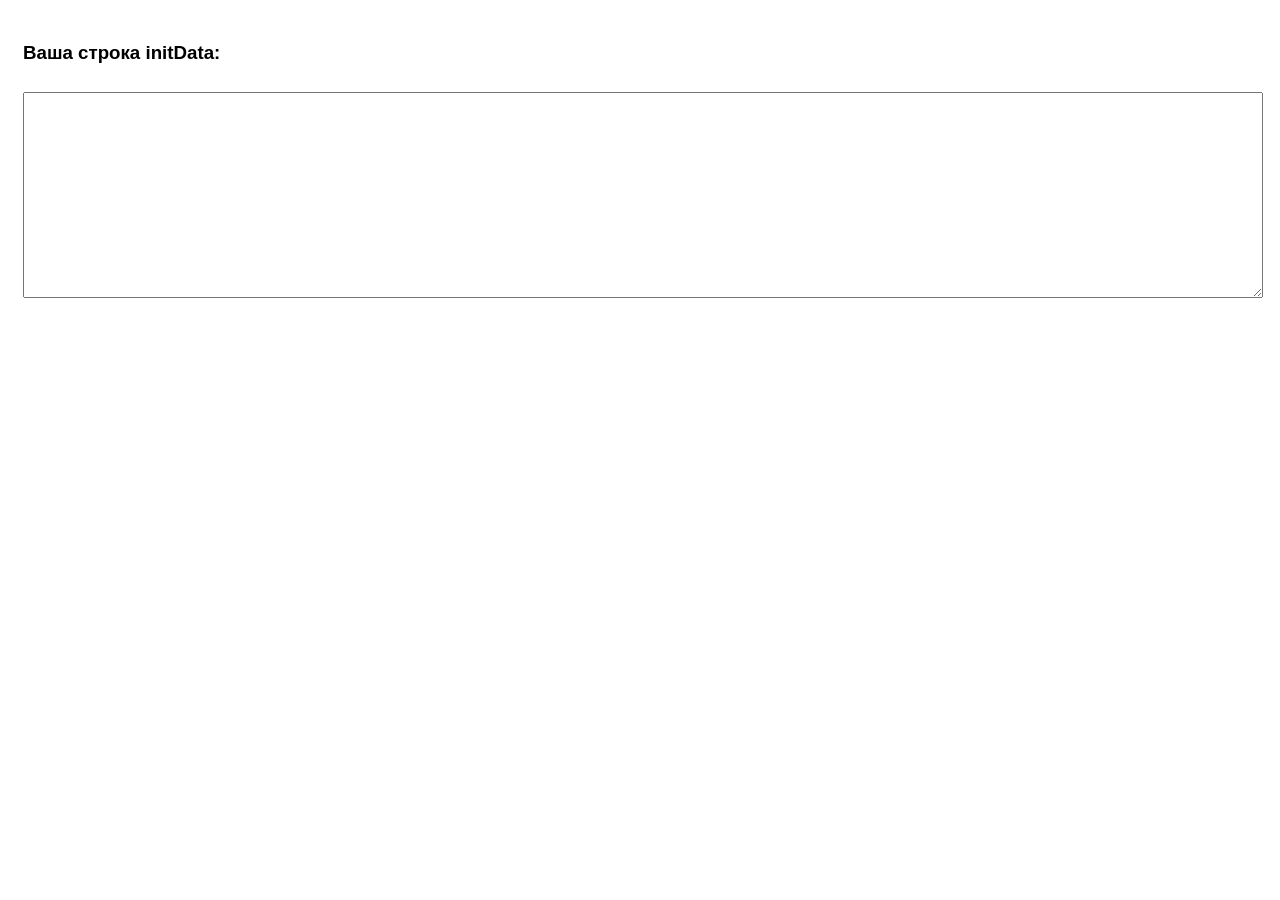
==== index.html @ 30ce0e7f "Create index.html" ====
<!DOCTYPE html>
<html lang="en">
<head>
    <meta charset="UTF-8">
    <meta name="viewport" content="width=device-width, initial-scale=1.0">
    <title>Test InitData</title>
    <!-- Подключаем официальный скрипт Telegram -->
    <script src="https://telegram.org/js/telegram-web-app.js"></script>
    <style>
        body { font-family: -apple-system, BlinkMacSystemFont, 'Segoe UI', Roboto, Helvetica, Arial, sans-serif; padding: 15px; background-color: var(--tg-theme-bg-color); color: var(--tg-theme-text-color); }
        textarea { width: 100%; height: 200px; margin-top: 10px; word-break: break-all; }
    </style>
</head>
<body>
    <h3>Ваша строка initData:</h3>
    <textarea id="initDataField" readonly></textarea>

    <script>
        // Ждем, когда объект Telegram Web App будет готов
        window.Telegram.WebApp.ready();

        // Получаем initData
        const initData = window.Telegram.WebApp.initData;

        // Вставляем ее в текстовое поле, чтобы можно было легко скопировать
        document.getElementById('initDataField').value = initData;
    </script>
</body>
</html>
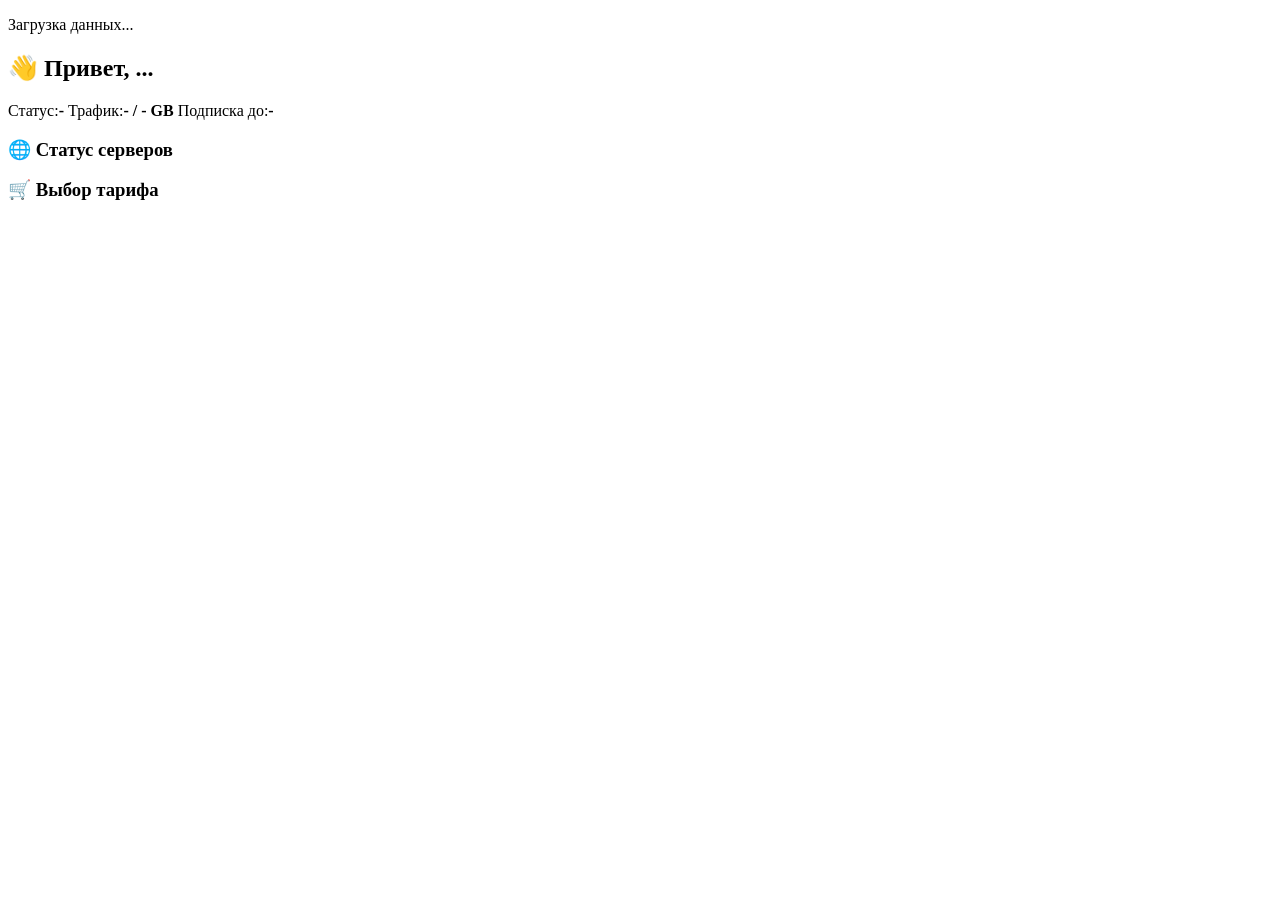
==== commit 217ce712: "Create index.html" ====
--- a/index.html
+++ b/index.html
@@ -1,29 +1,41 @@
 <!DOCTYPE html>
-<html lang="en">
+<html lang="ru">
 <head>
     <meta charset="UTF-8">
-    <meta name="viewport" content="width=device-width, initial-scale=1.0">
-    <title>Test InitData</title>
-    <!-- Подключаем официальный скрипт Telegram -->
+    <meta name="viewport" content="width=device-width, initial-scale=1.0, user-scalable=no">
+    <title>Личный кабинет</title>
     <script src="https://telegram.org/js/telegram-web-app.js"></script>
-    <style>
-        body { font-family: -apple-system, BlinkMacSystemFont, 'Segoe UI', Roboto, Helvetica, Arial, sans-serif; padding: 15px; background-color: var(--tg-theme-bg-color); color: var(--tg-theme-text-color); }
-        textarea { width: 100%; height: 200px; margin-top: 10px; word-break: break-all; }
-    </style>
+    <link rel="stylesheet" href="./style.css">
 </head>
 <body>
-    <h3>Ваша строка initData:</h3>
-    <textarea id="initDataField" readonly></textarea>
+    <div id="loader" class="loader">
+        <div class="spinner"></div>
+        <p>Загрузка данных...</p>
+    </div>
 
-    <script>
-        // Ждем, когда объект Telegram Web App будет готов
-        window.Telegram.WebApp.ready();
+    <div id="main-content" class="hidden">
+        <div id="user-card" class="card">
+            <h2 id="user-greeting">👋 Привет, ...</h2>
+            <div class="info-grid">
+                <span>Статус:</span><b id="user-status">-</b>
+                <span>Трафик:</span><b id="user-traffic">- / - GB</b>
+                <span>Подписка до:</span><b id="user-expires">-</b>
+            </div>
+        </div>
 
-        // Получаем initData
-        const initData = window.Telegram.WebApp.initData;
+        <div class="card">
+            <h3>🌐 Статус серверов</h3>
+            <div id="server-list"></div>
+        </div>
 
-        // Вставляем ее в текстовое поле, чтобы можно было легко скопировать
-        document.getElementById('initDataField').value = initData;
-    </script>
+        <div class="card">
+            <h3>🛒 Выбор тарифа</h3>
+            <div id="tariff-list" class="button-grid">
+                <!-- Кнопки тарифов будут вставлены сюда -->
+            </div>
+        </div>
+    </div>
+    
+    <script src="./app.js"></script>
 </body>
 </html>
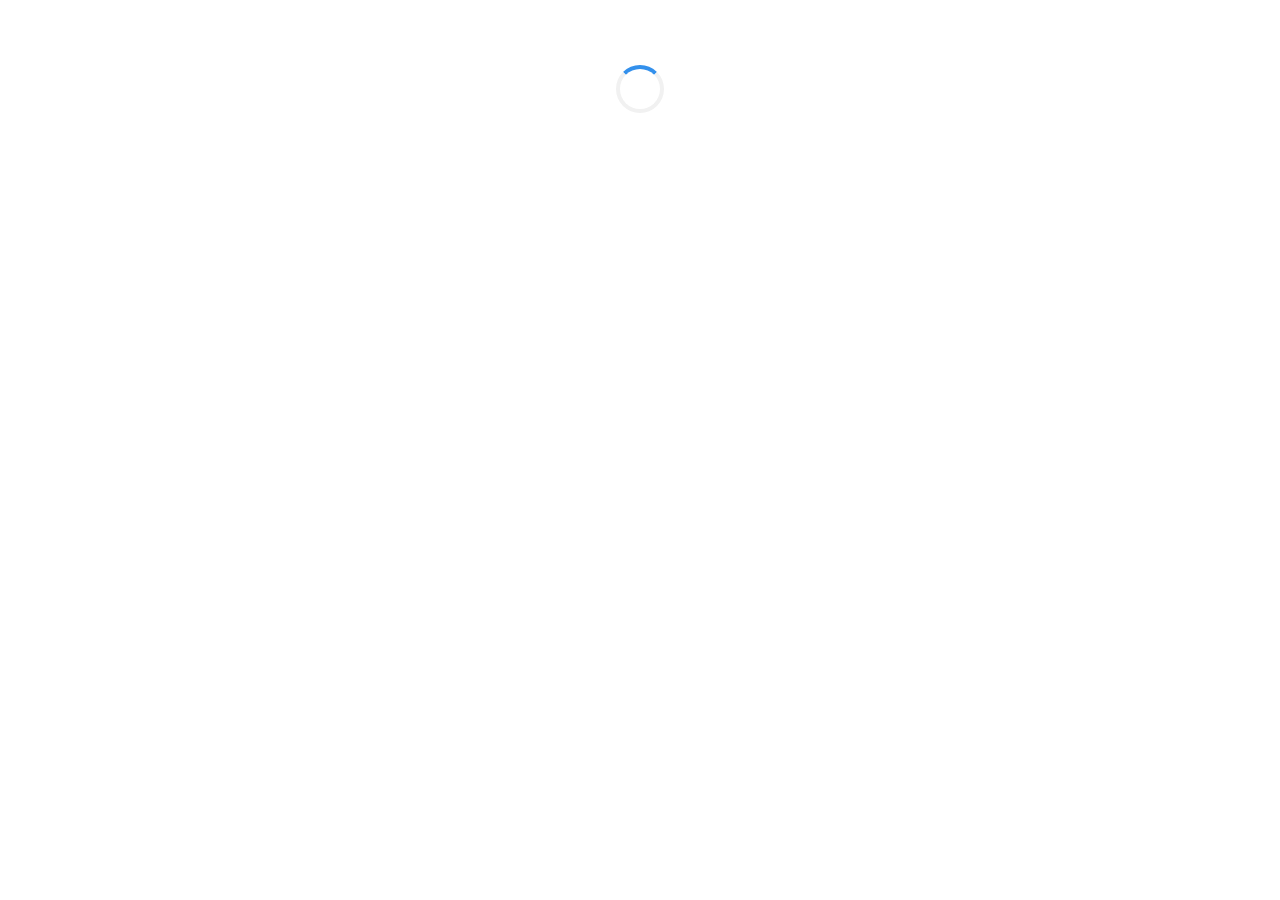
==== commit dc8e3df4: "Update index.html" ====
--- a/index.html
+++ b/index.html
@@ -10,31 +10,41 @@
 <body>
     <div id="loader" class="loader">
         <div class="spinner"></div>
-        <p>Загрузка данных...</p>
     </div>
 
-    <div id="main-content" class="hidden">
-        <div id="user-card" class="card">
-            <h2 id="user-greeting">👋 Привет, ...</h2>
-            <div class="info-grid">
-                <span>Статус:</span><b id="user-status">-</b>
-                <span>Трафик:</span><b id="user-traffic">- / - GB</b>
-                <span>Подписка до:</span><b id="user-expires">-</b>
+    <main id="app-container" class="hidden">
+        <!-- Секция 1: Главная страница -->
+        <section id="page-main" class="page active">
+            <div class="card">
+                <h2 id="user-greeting">👋 Привет, ...</h2>
+                <div class="info-grid">
+                    <span>Статус:</span><b id="user-status">-</b>
+                    <span>Тариф:</span><b id="user-tariff">-</b>
+                    <span>Трафик:</span><b id="user-traffic">- / - GB</b>
+                    <span>Подписка до:</span><b id="user-expires">-</b>
+                </div>
             </div>
-        </div>
+            <div class="card">
+                <h3>🔗 Ключи и подписка</h3>
+                <div id="user-keys">
+                    <p class="hint">Загрузка ключей...</p>
+                </div>
+            </div>
+        </section>
 
-        <div class="card">
-            <h3>🌐 Статус серверов</h3>
-            <div id="server-list"></div>
-        </div>
+        <!-- Секция 2: Тарифы -->
+        <section id="page-tariffs" class="page"></section>
 
-        <div class="card">
-            <h3>🛒 Выбор тарифа</h3>
-            <div id="tariff-list" class="button-grid">
-                <!-- Кнопки тарифов будут вставлены сюда -->
-            </div>
-        </div>
-    </div>
+        <!-- Секция 3: Статус серверов -->
+        <section id="page-servers" class="page"></section>
+    </main>
+
+    <!-- Нижняя панель навигации -->
+    <nav id="nav-bar" class="hidden">
+        <button data-page="main" class="nav-button active">Главная</button>
+        <button data-page="tariffs" class="nav-button">Тарифы</button>
+        <button data-page="servers" class="nav-button">Серверы</button>
+    </nav>
     
     <script src="./app.js"></script>
 </body>
--- a/style.css
+++ b/style.css
@@ -0,0 +1,132 @@
+/* tma-access/style.css */
+:root {
+    --tg-bg: var(--tg-theme-bg-color, #ffffff);
+    --tg-text: var(--tg-theme-text-color, #000000);
+    --tg-hint: var(--tg-theme-hint-color, #999999);
+    --tg-button: var(--tg-theme-button-color, #3390ec);
+    --tg-button-text: var(--tg-theme-button-text-color, #ffffff);
+    --tg-secondary-bg: var(--tg-theme-secondary-bg-color, #f1f1f1);
+}
+
+body {
+    font-family: -apple-system, BlinkMacSystemFont, 'Segoe UI', Roboto, Helvetica, Arial, sans-serif;
+    padding: 15px;
+    margin: 0;
+    background-color: var(--tg-bg);
+    color: var(--tg-text);
+    -webkit-font-smoothing: antialiased;
+    -moz-osx-font-smoothing: grayscale;
+}
+
+.hidden { display: none !important; }
+
+.loader {
+    text-align: center;
+    padding-top: 50px;
+    color: var(--tg-hint);
+}
+
+.spinner {
+    border: 4px solid var(--tg-secondary-bg);
+    border-top: 4px solid var(--tg-button);
+    border-radius: 50%;
+    width: 40px;
+    height: 40px;
+    animation: spin 1s linear infinite;
+    margin: 0 auto 15px;
+}
+@keyframes spin { 0% { transform: rotate(0deg); } 100% { transform: rotate(360deg); } }
+
+.card {
+    background-color: var(--tg-secondary-bg);
+    border-radius: 12px;
+    padding: 15px;
+    margin-bottom: 15px;
+}
+.card h2, .card h3 { margin-top: 0; }
+
+.info-grid {
+    display: grid;
+    grid-template-columns: auto 1fr;
+    gap: 8px 12px;
+    align-items: center;
+}
+.info-grid span { color: var(--tg-hint); }
+
+.button-grid {
+    display: grid;
+    gap: 10px;
+}
+.button-grid button {
+    width: 100%;
+    padding: 12px;
+    border: none;
+    border-radius: 8px;
+    background-color: var(--tg-button);
+    color: var(--tg-button-text);
+    font-size: 16px;
+    font-weight: 600;
+    cursor: pointer;
+}
+
+main {
+    padding-bottom: 80px; /* Оставляем место для навбара */
+}
+
+.page {
+    display: none;
+}
+.page.active {
+    display: block;
+}
+
+nav#nav-bar {
+    position: fixed;
+    bottom: 0;
+    left: 0;
+    right: 0;
+    display: flex;
+    justify-content: space-around;
+    background-color: var(--tg-theme-secondary-bg-color, #f1f1f1);
+    padding: 10px 0;
+    border-top: 1px solid var(--tg-theme-hint-color, #dddddd);
+}
+
+.nav-button {
+    flex-grow: 1;
+    text-align: center;
+    background: none;
+    border: none;
+    color: var(--tg-theme-hint-color, #999999);
+    padding: 8px 0;
+    font-size: 14px;
+    font-weight: 500;
+    cursor: pointer;
+}
+
+.nav-button.active {
+    color: var(--tg-theme-button-color, #3390ec);
+    font-weight: 700;
+}
+
+.hint {
+    color: var(--tg-theme-hint-color);
+    text-align: center;
+    font-size: 14px;
+}
+
+.key-button {
+    display: block;
+    width: 100%;
+    padding: 12px;
+    margin-bottom: 10px;
+    border: 1px solid var(--tg-theme-button-color, #3390ec);
+    color: var(--tg-theme-button-color, #3390ec);
+    background-color: transparent;
+    border-radius: 8px;
+    text-align: center;
+    text-decoration: none;
+    font-size: 16px;
+    font-weight: 600;
+    cursor: pointer;
+}
